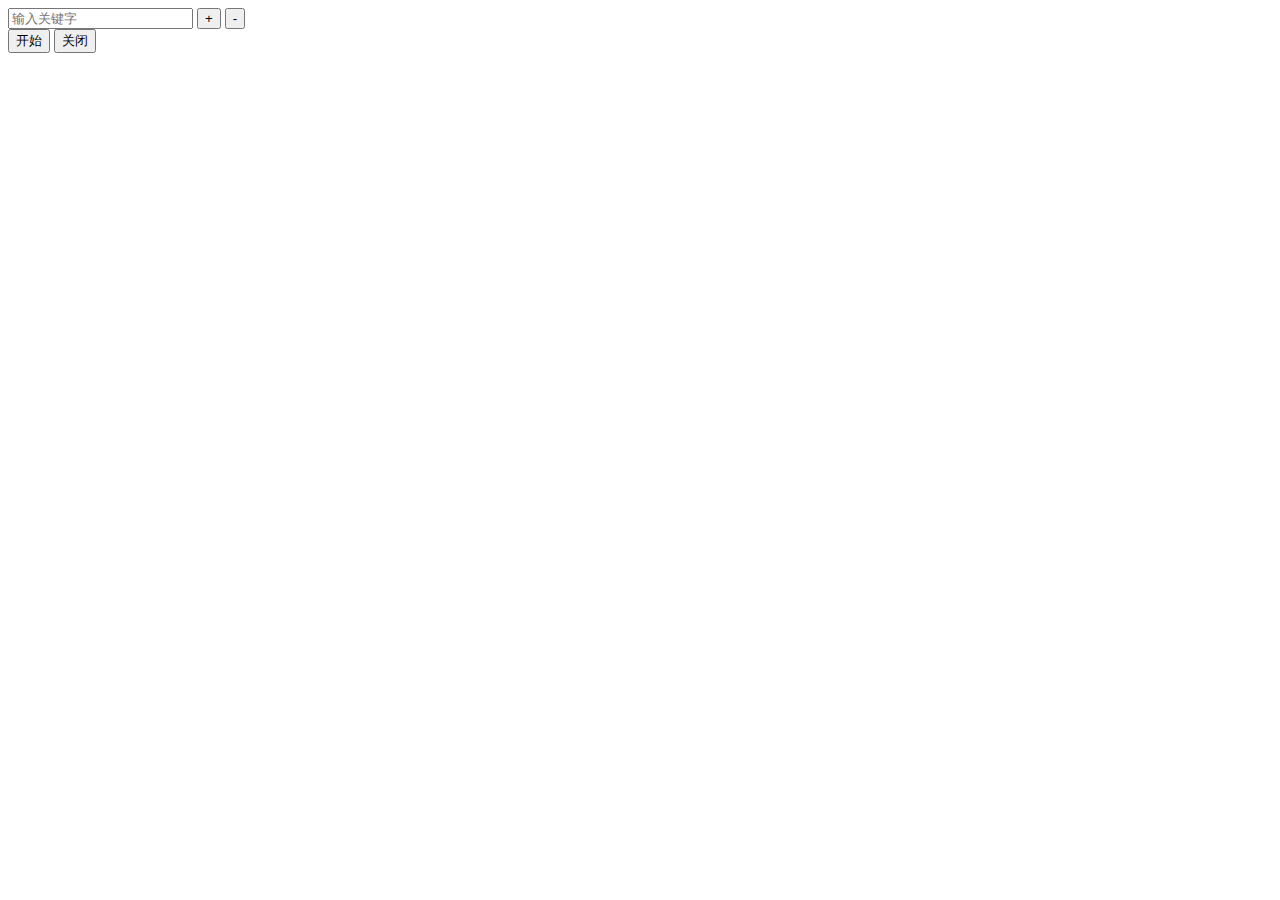
==== plug-in.html @ b3c3ce59 "plug-in interface" ====
<!DOCTYPE html>
<html>
  <head>
    <link type="text/css" rel="stylesheet" href="stylesheet.css"/>
	  <title>plug-in interface</title>
  </head>

  <body>
    <div class="list">
      <div>
	    <input type="text" name="keyWord[]" placeholder="输入关键字">
	    <button class="btn" id="add">+</button> 
	    <button class="btn" id="delete">-</button> 
      </div>
    </div>
    <button id="activate-automation">开始</button>
    <button id="stop-automation">关闭</button>
  </body>
    <script src="jquery-3.1.1.min.js"></script>
    <script src="test.js"></script>

</html>
---- stylesheet.css ----
p{
  font-size: 1.5em;
  display:inline
}

input{
  display:inline,
}
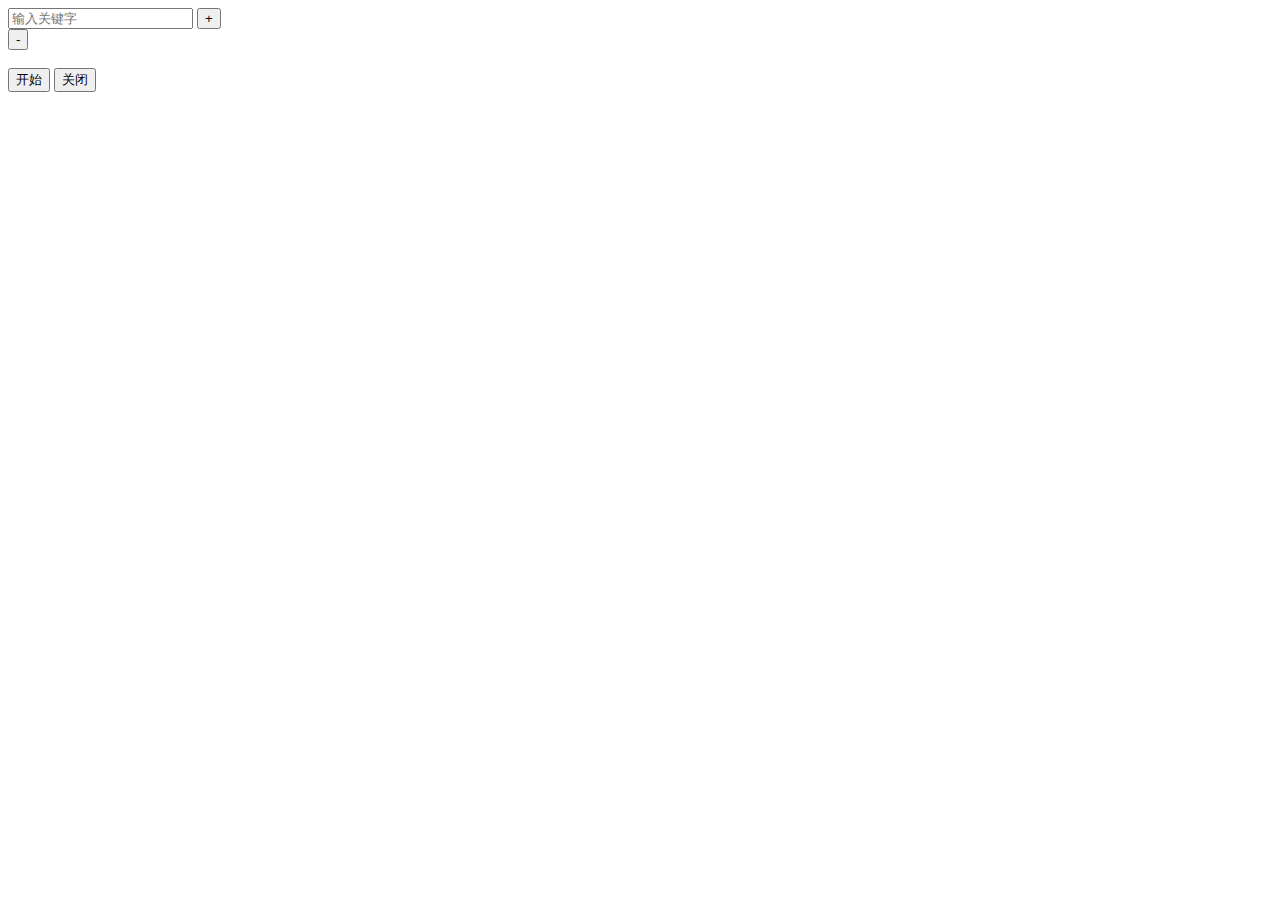
==== commit 09e7dab1: "random keywords" ====
--- a/plug-in.html
+++ b/plug-in.html
@@ -8,15 +8,16 @@
   <body>
     <div class="list">
       <div>
-	    <input type="text" name="keyWord[]" placeholder="输入关键字">
-	    <button class="btn" id="add">+</button> 
-	    <button class="btn" id="delete">-</button> 
+  	    <input type="text" name="keyWord[]" placeholder="输入关键字">
+  	    <button class="btn" id="add">+</button> 
+  	    <button class="btn" id="delete">-</button> 
       </div>
     </div>
+    <br/>
     <button id="activate-automation">开始</button>
     <button id="stop-automation">关闭</button>
   </body>
-    <script src="jquery-3.1.1.min.js"></script>
-    <script src="test.js"></script>
+  <script src="jquery-3.1.1.min.js"></script>
+  <script src="test.js"></script>
 
 </html>--- a/stylesheet.css
+++ b/stylesheet.css
@@ -1,6 +1,10 @@
 p{
   font-size: 1.5em;
   display:inline
+}
+
+.list{
+  width: 220px
 }
 
 input{
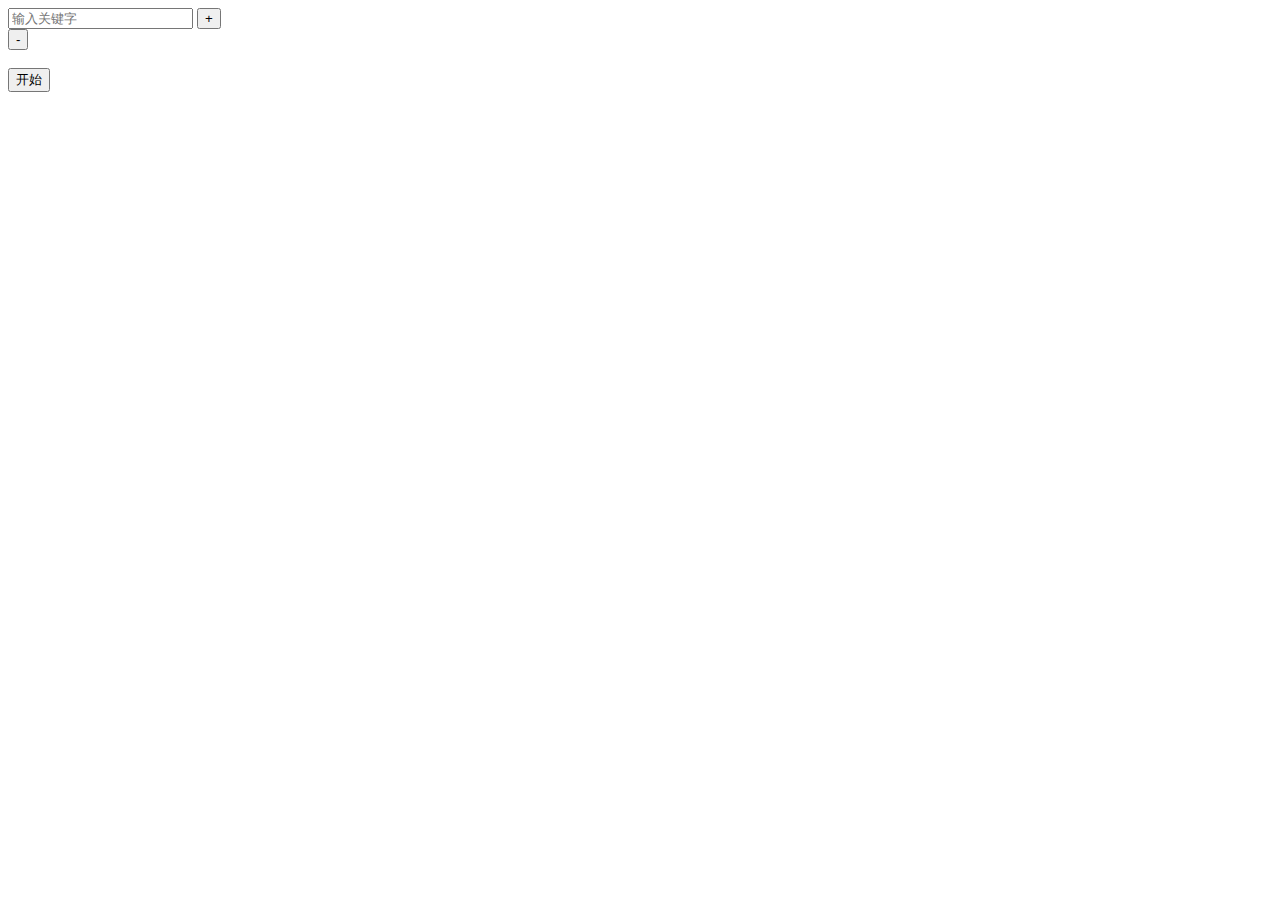
==== commit b3fadc96: "fix step 2 stop bug, remove close btn" ====
--- a/plug-in.html
+++ b/plug-in.html
@@ -15,7 +15,7 @@
     </div>
     <br/>
     <button id="activate-automation">开始</button>
-    <button id="stop-automation">关闭</button>
+    <!-- <button id="stop-automation">关闭</button> -->
   </body>
   <script src="jquery-3.1.1.min.js"></script>
   <script src="test.js"></script>
